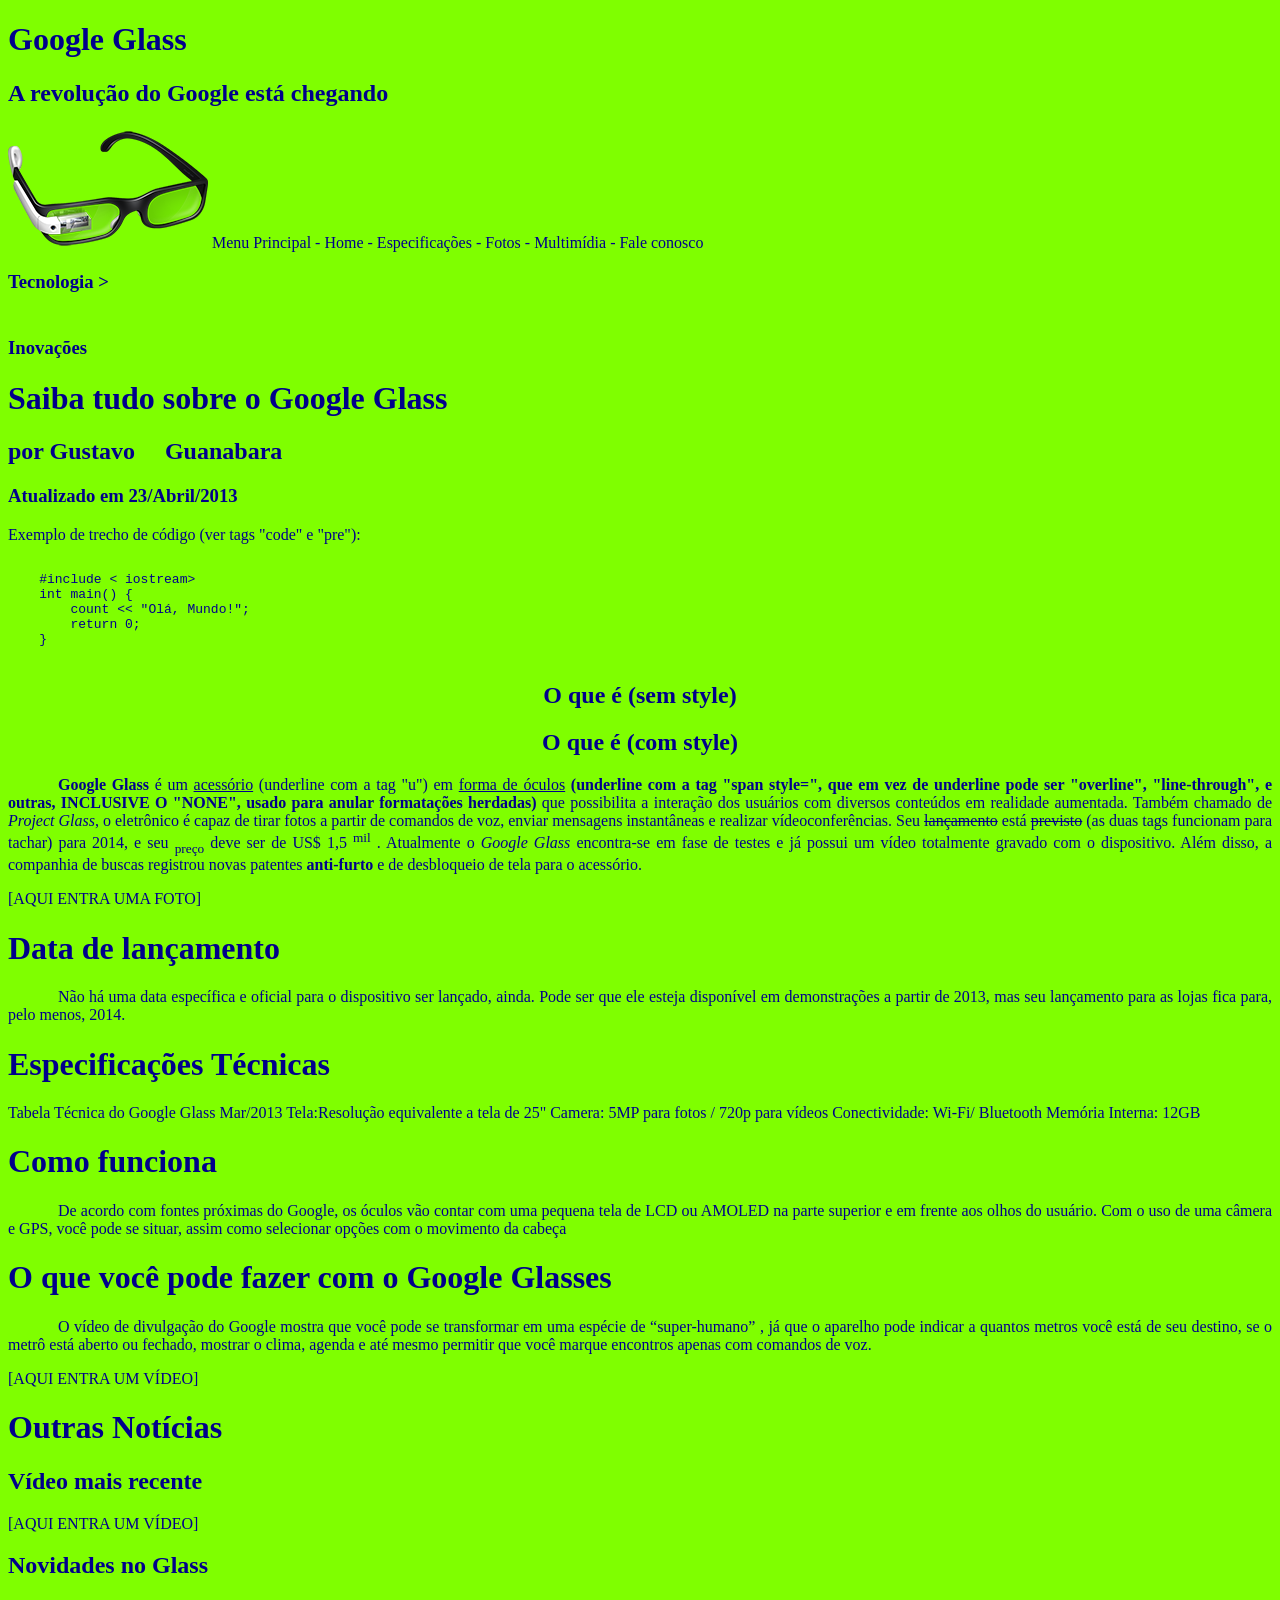
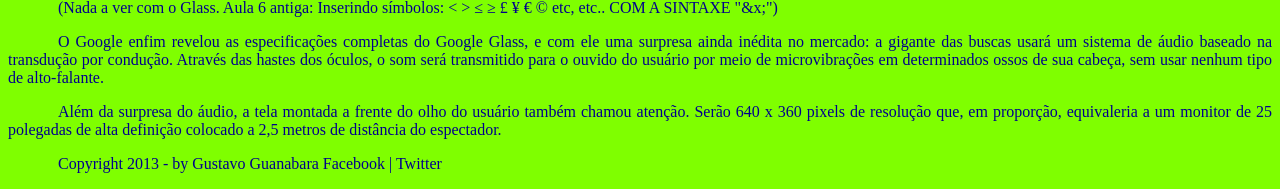
==== index.html @ 17a92e81 "Aula 8 - início - Observação Observação a respeito do uso do VS Code, único editor de código que con" ====
<!DOCTYPE html>
<html lang="pt-br">
<head>
    <meta charset="UTF-8">
    <meta name="viewport" content="width=device-width, initial-scale=1.0">
    <title>Tudo sobre Google Glass</title>

<!--    Tudo que estiver entre style e /style será a configuração CSS para essa página.-->


<!--
        AULA 8 início: CORES
        Os detalhes do que foi desativado no Html5 são interessantes, mas vou tentar resumir o importante:
        Tudo o que diz respeito a formatação e estilo e estiver fora de "style" e da área "head" é defasado. "O navegador obedece, por enquanto, mas um dia vai parar de reconhecer. Cuidado!"
        Então, vamos abrir um parâmetro "body" dentro de "style" da área "head". (P.S.: quem já provou o licor Chartreuse sabe como essa cor é cheirosa kkk). O parâmetro "color" altera a cor das letras.
        Nem todos os milhões de cores possíveis aqui têm nome, portanto dá pra escolher dire4to da paleta ou atribuir valores "RGB" ou atribuir valores hexadecimais ou valores "HSB". 
        Obs: Estou usando o editor Visual Studio Code (indicado pelopróprio Guanabara num dos cursos mais recentes (de JS) (estou em 2020, lembrando que o curso "antigo" de Html é de 2013), que tem ótimos recursos para escolha e definição de cores na ponta do mouse, sem precisar da ajuda de Gimp ou Photoshop para saber os valores RGB, Hexa, HSB, etc (se houver um etc).
    -->

<style>

body {
    background-color: rgb(127, 255, 0);
    color: darkblue;
}

p {

    text-align: justify;
    text-indent: 50px;
}


</style>

</head>


<body>
    <div id="interface">

    <header id="cabecalho">   
    <hgroup>
    <h1>Google Glass</h1>
    <h2>A revolução do Google está chegando</h2>
    </hgroup>
    
    <img src="_imagens/glass-oculos-preto-peq.png" alt="">
    
    Menu Principal
    - Home
    - Especificações
    - Fotos
    - Multimídia
    - Fale conosco
</header>

<hgroup>
    <h3>Tecnologia > <br><br><br> Inovações</h3> 
    
    <!--
        AULA 6 ANTIGA - "<br>" é quebra de linha
    -->  
    <h1>Saiba tudo sobre o Google Glass</h1>
    <h2>por Gustavo &nbsp;&nbsp;&nbsp; Guanabara</h2>
       <!--
           AULA 6 ANTIGA - "&nbsp;" é espaço sem quebra de linha 
       -->
           
        
    <h3>Atualizado em 23/Abril/2013</h3>
</hgroup>
    
    <!--
        AULA 7 ANTIGA:
        
        "<b> </b>" é bold e "<i> </i>" é itálilco, mas a maioria das formateções em html 5 é feita com o CSS.
        A tag <em> </em> também inclina, mas semanticamente diz ao navegador que você quer ênfase nessa palavra.
        
        <u> = underline era do html4. E agora substituída pelo
        CSS <span> style=...
        como abaixo, mas tem forma de não ter que escrever tudo isso a cada underline. Vai explicar mais sobre CSS.

        O style="font-weight" vai dar a quantidade de negrito. Pode ser "font-weight:normal", "font-weight:bold", "font-weight:bolder" ou um valor entre 100 e 900 depois dos dois pontos.


        A tag strike foi <s> depreciada (não mais usada no Html5) . Agora, usa-se a tag <del>.
        Tudo exemplificado no parágrafo abaixo.

        Tags também exemplificadas abaixo:
        sup

        ALINHAMENTO: antes, colocava-se p/ ex: <h2 align="center". Funciona, mas está depreciada no html5. Pode ser "left" ou "right", também.

        Também justificar ou left ou right no  PARÁGRAFO.
        Também indentação do paráfrafo.

        <p style="text-align: justify; text-indent: 50px;">

        Não precisa repetir isso em cada parágrafo.
        
        FAZER FORMATAÇÃO GLOBAL: Colocar a formatação na área HEAD.

        Como mostrar trecho de código: usar tag code e /code. Ver exemplo antes do h2 abaixo:


    -->

    
Exemplo de trecho de código (ver tags "code" e "pre"):
<pre>
    <code>
    #include &lt; iostream&gt;
    int main() {
        count << "Olá, Mundo!";
        return 0;
    }
</code>
</pre>
    <h2 align="center">O que é (sem style)</h2>
    <h2 style="text-align:center">O que é (com style)</h2>

    <p> 
        
        <b>Google Glass</b>  é um <u>acessório</u> (underline com a tag "u") em <span style="text-decoration: underline;">forma de óculos</span> 
        <strong>(underline com a tag "span style=", que em vez de underline pode ser "overline", "line-through", e outras, INCLUSIVE O "NONE", usado para anular formatações herdadas)</strong>  
        
        que possibi&shy;li&shy;ta a interação dos usuários com diversos conteúdos em realidade aumen&shy;tada. 

        Também chamado de <i>Project Glass</i>, 

        o eletrônico é capaz de tirar fotos a partir de comandos de voz, enviar mensagens 

        ins&shy;tan&shy;tâneas e realizar 

        vídeo<wbr/>con<wbr/>ferên<wbr/>cias. 

        Seu <s>lançamento</s>  está <del>previsto</del> (as duas tags funcionam para tachar) 
        
        para 2014, e seu <sub>preço</sub>  deve ser de US$ 1,5 <sup>mil</sup> . 
        
        A&shy;tual&shy;mente o 
        
        <em>Google Glass</em>  encontra-se em fase de testes e já possui um vídeo totalmente gravado com o 
        
        dis&shy;posi&shy;tivo. Além disso, a companhia de buscas registrou novas patentes 
        
        <strong>anti-furto</strong>  e de desbloqueio de tela para o acessório.
    
    </p> 

    <!--
        AULA 6 ANTIGA - "<wbr/>" não mostra o hífen, só quebra a linha. É bom para URLs e e-mails.
        Para mostrar o hífen tem que ser "&shy;"
        No caso de ant-furto, já quebra sozinho.
    -->
    
    [AQUI ENTRA UMA FOTO]
    
    <h1>Data de lançamento</h1>
   <p>Não há uma data específica e oficial para o dispositivo ser lançado, ainda. Pode ser que ele esteja disponível em demonstrações a partir de 2013, mas seu lançamento para as lojas fica para, pelo menos, 2014.</p> 
    
    <h1>Especificações Técnicas</h1>
    <!--Aqui não tem indentação/justificação porque não é parágrafo, será uma tabela.-->
    Tabela Técnica do Google Glass Mar/2013
    
    Tela:Resolução equivalente a tela de 25"
    Camera: 5MP para fotos / 720p para vídeos
    Conectividade: Wi-Fi/ Bluetooth
    Memória Interna: 12GB
    
    <h1>Como funciona</h1>
    <p>De acordo com fontes próximas do Google, os óculos vão contar com uma pequena tela de LCD ou AMOLED na parte superior e em frente aos olhos do usuário. Com o uso de uma câmera e GPS, você pode se situar, assim como selecionar opções com o movimento da cabeça</p> 
    
    <h1>O que você pode fazer com o Google Glasses</h1>
    <!--
        AULA 6 ANTIGA - "<wbr/>" quebra a palavra, se precisar. percebi que no html5 de 2020 não precisa mais da tab wbr pra quebrar palavra composta e certamente deve haver outras novidades desde 2013 - claro que farei o novo curso de html5 quando puder $ &nbsp;&nbsp&nbsp Repeti essa observação no texto do site (como chama o texto que vai aparecer no site, em comparação com o texto das observações do código? = O MDN chama de "conteúdo real" ou apenas "texto", em https://developer.mozilla.org/pt-BR/docs/Aprender/Getting_started_with_the_web/HTML_basico) -->
    
    <p>O vídeo de divulgação do Google mostra que você pode se transformar em uma espécie de “super-humano” , já que o aparelho pode indicar a quantos metros você está de seu destino, se o metrô está aberto ou fechado, mostrar o clima, agenda e até mesmo permitir que você marque encontros apenas com comandos de voz.</p>
    
<!--
  AULA 6 ANTIGA - (percebi que no html5 de 2020 não precisa mais da tab wbr pra quebrar palavra composta e certamente deve haver outras novidades desde 2013 - claro que farei o novo curso de html5 quando puder $)</strong>. Testando agora com nome longo de site, tipo www.<wbr/>industrializacao.<wbr/>com.<wbr/>br, pra ver se quebra a linha. NÃO. NEM AGORA QUEBRA AUTOMATICAMENTE, então vale colocar wbr após cada ponto. E deu certo. Mas convenhamos que é MUITA MÃO DE OBRA ter que fazer isso manualmente. Não me conformei e fui ao MDN para verificar. ENCONTREI:

  No link abaixo o MDN diz que o CSS é responsável pela hifenização "em massa":
        
        https://developer.mozilla.org/pt-BR/docs/Web/CSS/hifens#:~:text=Regras%20de%20hifeniza%C3%A7%C3%A3o%20s%C3%A3o%20espec%C3%ADficas,usado%20o%20atributo%20xml%3Alang.
     
-->
    
    
    
    [AQUI ENTRA UM VÍDEO]
    
    <h1>Outras Notícias</h1>
    <h2>Vídeo mais recente</h2>
    
    [AQUI ENTRA UM VÍDEO]
    
    <h2>Novidades no Glass</h2>

<!--
    AULA 6 ANTIGA - Agora veremos como inserir um símbolo (matemático, p/ex.) usando a mesma sintaxe do "&" com ponto e vírgula no final (como "&nbsp;" E "&shy;")
-->

<p>
    (Nada a ver com o Glass. Aula 6 antiga: Inserindo símbolos: &lt; &gt; &le; &ge; &pound; &yen; &euro; &copy; etc, etc.. COM A SINTAXE "&x;")
</p>

    <p> O Google enfim revelou as especificações completas do Google Glass, e com ele uma surpresa ainda inédita no mercado: a gigante das buscas usará um sistema de áudio baseado na transdução por condução. Através das hastes dos óculos, o som será transmitido para o ouvido do usuário por meio de microvibrações em determinados ossos de sua cabeça, sem usar nenhum tipo de alto-falante.</p>
    
    <p>Além da surpresa do áudio, a tela montada a frente do olho do usuário também chamou atenção. Serão 640 x 360 pixels de resolução que, em proporção, equivaleria a um monitor de 25 polegadas de alta definição colocado a 2,5 metros de distância do espectador.</p> 
    
    <p>Copyright 2013 - by Gustavo Guanabara
    Facebook | Twitter</p> 
</div>
</body>
</html>
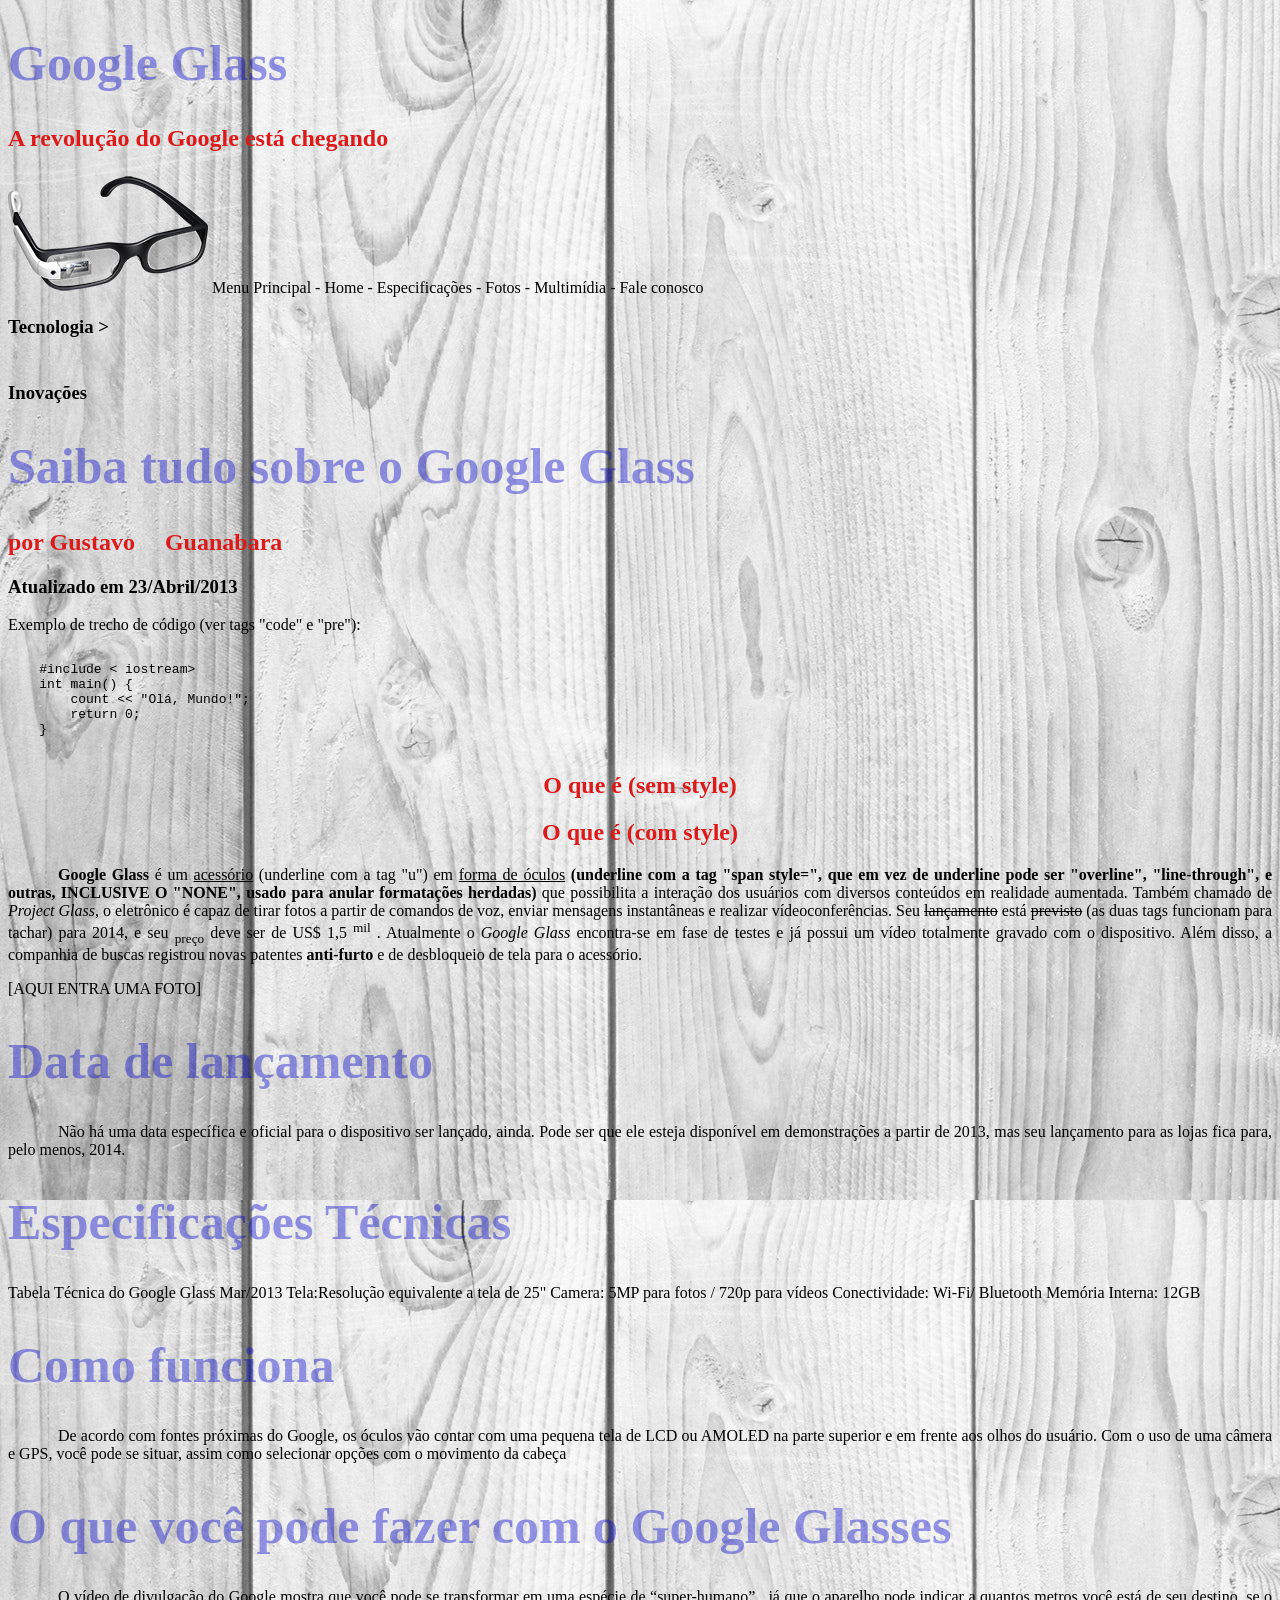
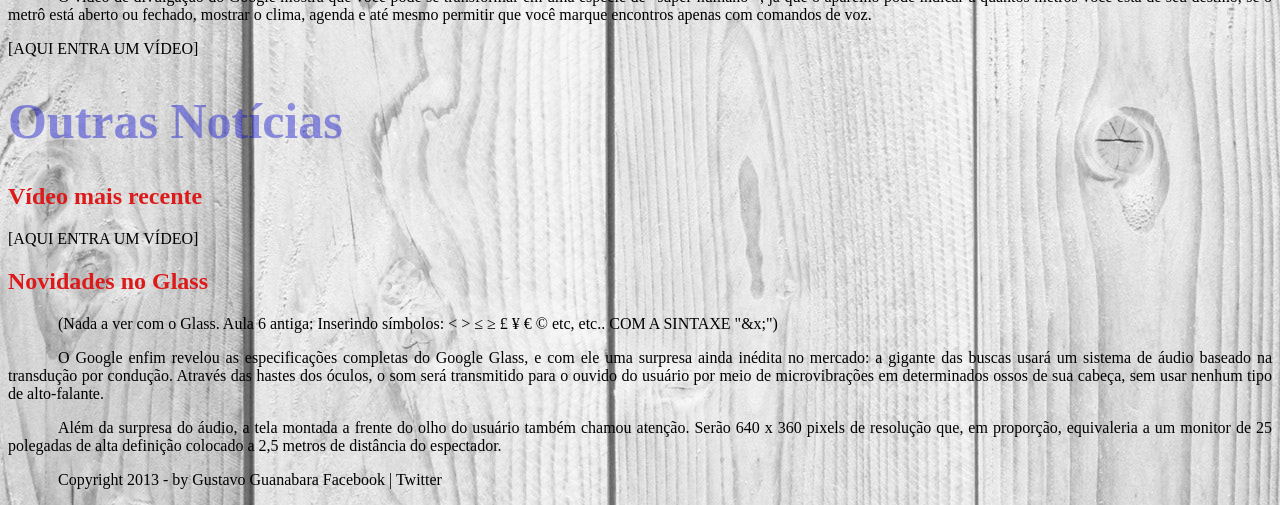
==== commit 4cfb8b80: "AULA 8 FINAL 1/2 Aplicado fundo para dar para ver a transparência do h1. Colocado canal alfa no h1 (" ====
--- a/index.html
+++ b/index.html
@@ -13,15 +13,32 @@
         Os detalhes do que foi desativado no Html5 são interessantes, mas vou tentar resumir o importante:
         Tudo o que diz respeito a formatação e estilo e estiver fora de "style" e da área "head" é defasado. "O navegador obedece, por enquanto, mas um dia vai parar de reconhecer. Cuidado!"
         Então, vamos abrir um parâmetro "body" dentro de "style" da área "head". (P.S.: quem já provou o licor Chartreuse sabe como essa cor é cheirosa kkk). O parâmetro "color" altera a cor das letras.
-        Nem todos os milhões de cores possíveis aqui têm nome, portanto dá pra escolher dire4to da paleta ou atribuir valores "RGB" ou atribuir valores hexadecimais ou valores "HSB". 
-        Obs: Estou usando o editor Visual Studio Code (indicado pelopróprio Guanabara num dos cursos mais recentes (de JS) (estou em 2020, lembrando que o curso "antigo" de Html é de 2013), que tem ótimos recursos para escolha e definição de cores na ponta do mouse, sem precisar da ajuda de Gimp ou Photoshop para saber os valores RGB, Hexa, HSB, etc (se houver um etc).
+        Nem todos os mais de 16 milhões de cores possíveis aqui têm nome (como a tal de chartreuse), portanto dá pra escolher direto da paleta ou atribuir valores "RGB" ou atribuir valores hexadecimais ou valores "HSB". 
+        Obs: Estou usando o editor Visual Studio Code (indicado pelo próprio Guanabara num dos cursos mais recentes (de JS) (estou em 2020, lembrando que o curso "antigo" de Html é de 2013), que tem ótimos recursos para escolha e definição de cores na ponta do mouse, sem precisar da ajuda de Gimp ou Photoshop para saber os valores RGB, Hexa, HSB, etc (se houver um etc).
+
+        AULA 8 FINAL:
+        
+        Imagem de Fundo
+        Procurar uma imagem JPG "background" no Google.
+        Salvar no mesmo lugar em que está o arquivo INDEX.
+        Na área de BODY, do STYLE, colocar "background-image:" 
+        Logo após, usar a função url do CSS, como abaixo.
+
+        CANAL ALFA = rgba = transparência
+        O valor alfa pode variar entre zero e um.
+        Zero é tranparência total e um, opacidade total.
+        Vou fazer no h1 pro efeito ficar mais visível.
+
+
+
     -->
 
 <style>
 
 body {
+    background-image: url("fundo.jpg");
     background-color: rgb(127, 255, 0);
-    color: darkblue;
+    color: rgb(0, 0, 0);
 }
 
 p {
@@ -30,7 +47,14 @@
     text-indent: 50px;
 }
 
-
+h1 {
+    color: rgba(3, 3, 207, 0.4);
+    font-size: 50px;
+    }
+
+h2 {
+    color: rgb(221, 25, 25);
+}
 </style>
 
 </head>
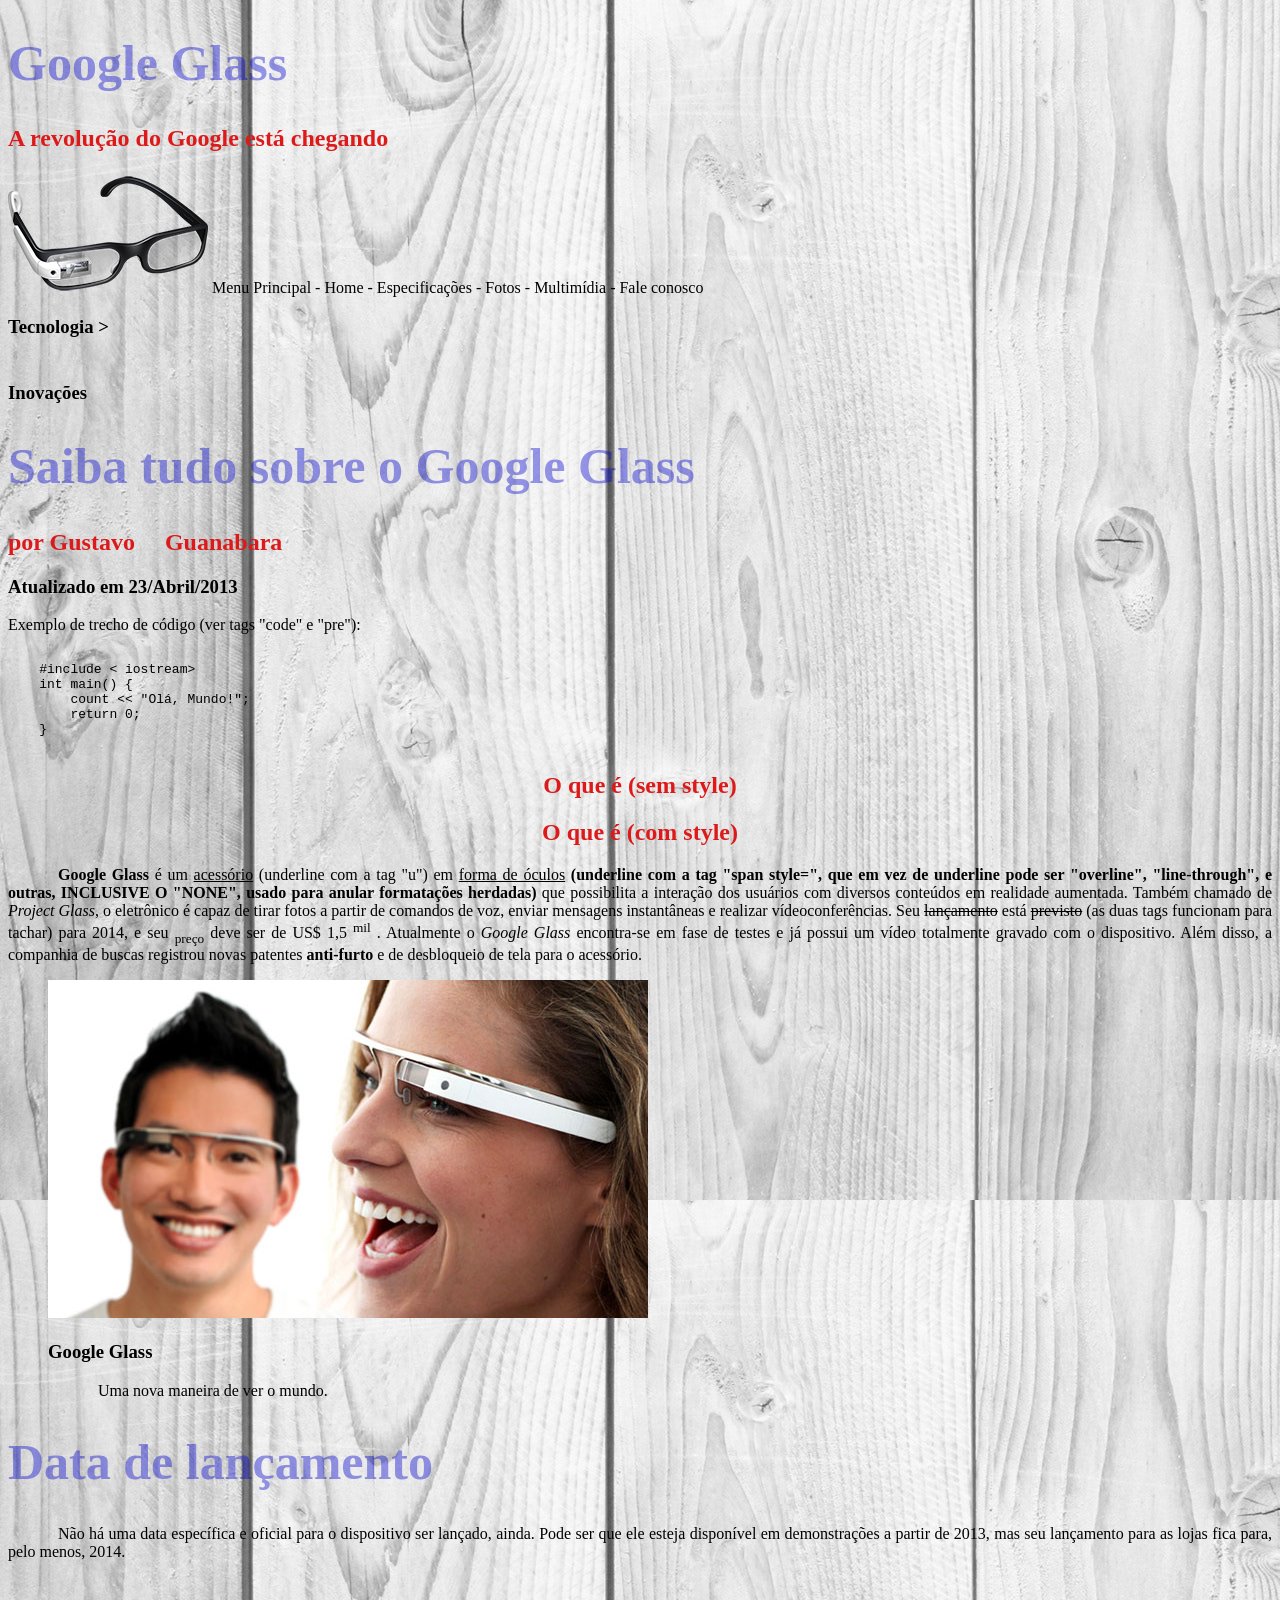
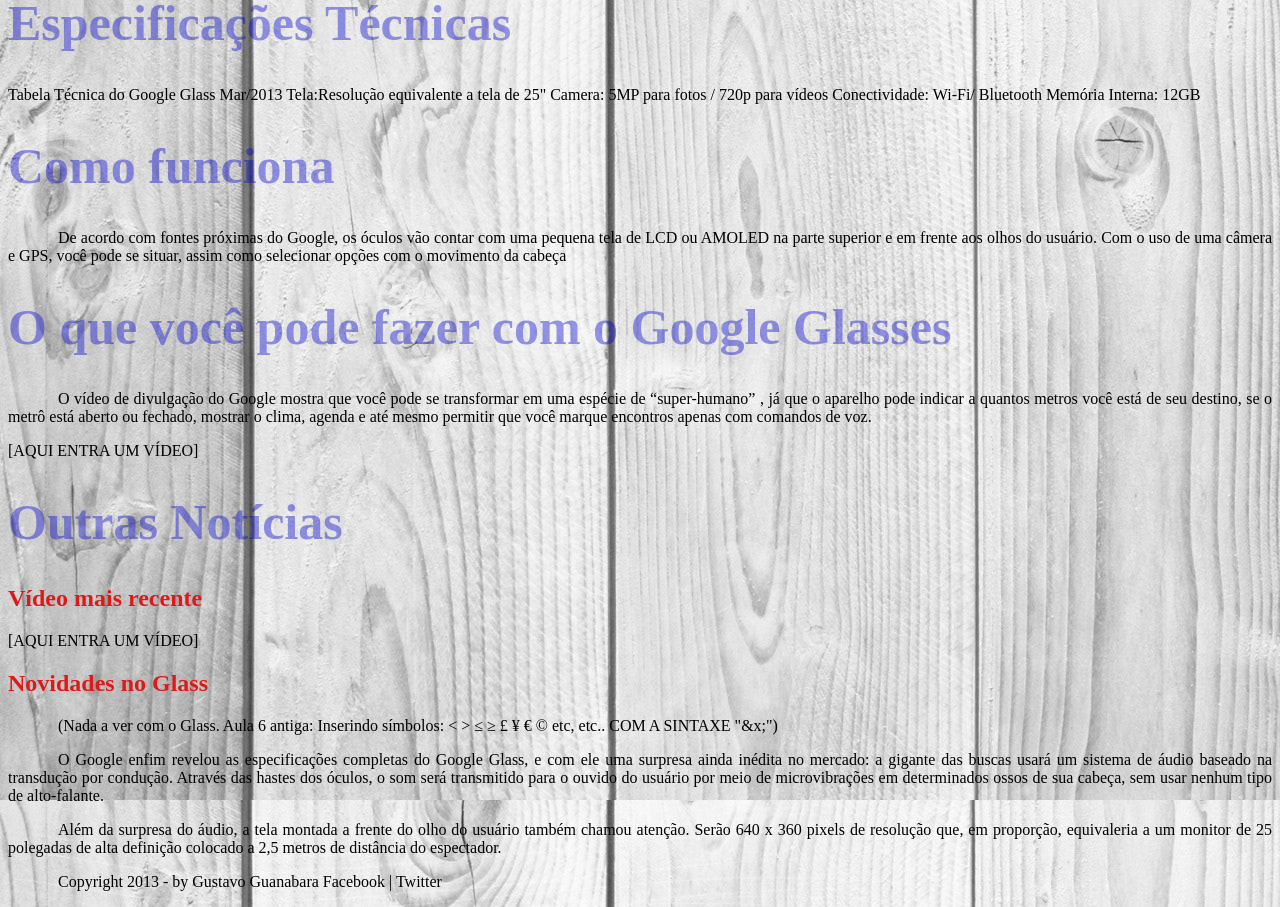
==== commit 9fb1961c: "AULA 9 ANTIGA - Inserção de imagem e inserção de legenda." ====
--- a/index.html
+++ b/index.html
@@ -7,12 +7,15 @@
 
 <!--    Tudo que estiver entre style e /style será a configuração CSS para essa página.-->
 
-
 <!--
         AULA 8 início: CORES
         Os detalhes do que foi desativado no Html5 são interessantes, mas vou tentar resumir o importante:
         Tudo o que diz respeito a formatação e estilo e estiver fora de "style" e da área "head" é defasado. "O navegador obedece, por enquanto, mas um dia vai parar de reconhecer. Cuidado!"
-        Então, vamos abrir um parâmetro "body" dentro de "style" da área "head". (P.S.: quem já provou o licor Chartreuse sabe como essa cor é cheirosa kkk). O parâmetro "color" altera a cor das letras.
+        Então, vamos abrir um parâmetro "body" dentro de "style" da área "head".
+        
+        (P.S.: no início da aula selecionei a cor "chartreuse", mas depois do exercicio com FUNDO e CANAL ALFA abaixo, deixei a cor de fundo em "transparente" em vez de deletar a linha - só para deixar registrado o que foi dado na aula).
+        
+        O parâmetro "color" altera a cor das letras.
         Nem todos os mais de 16 milhões de cores possíveis aqui têm nome (como a tal de chartreuse), portanto dá pra escolher direto da paleta ou atribuir valores "RGB" ou atribuir valores hexadecimais ou valores "HSB". 
         Obs: Estou usando o editor Visual Studio Code (indicado pelo próprio Guanabara num dos cursos mais recentes (de JS) (estou em 2020, lembrando que o curso "antigo" de Html é de 2013), que tem ótimos recursos para escolha e definição de cores na ponta do mouse, sem precisar da ajuda de Gimp ou Photoshop para saber os valores RGB, Hexa, HSB, etc (se houver um etc).
 
@@ -25,24 +28,21 @@
         Logo após, usar a função url do CSS, como abaixo.
 
         CANAL ALFA = rgba = transparência
+        (também existe canal alfa no modo de cores "hsl", ou seja, "hsla")
         O valor alfa pode variar entre zero e um.
         Zero é tranparência total e um, opacidade total.
         Vou fazer no h1 pro efeito ficar mais visível.
-
-
-
     -->
 
 <style>
 
 body {
     background-image: url("fundo.jpg");
-    background-color: rgb(127, 255, 0);
+    background-color: transparent;
     color: rgb(0, 0, 0);
 }
 
 p {
-
     text-align: justify;
     text-indent: 50px;
 }
@@ -55,6 +55,7 @@
 h2 {
     color: rgb(221, 25, 25);
 }
+
 </style>
 
 </head>
@@ -179,8 +180,26 @@
         No caso de ant-furto, já quebra sozinho.
     -->
     
-    [AQUI ENTRA UMA FOTO]
-    
+    <!--
+AULA 9 ANTIGA - Inserção de imagem e inserção de legenda. Na aula 10 a legenda, qua ficou feia, será formatada com CSS.
+
+ATENÇÃO PARA AS BARRAS: Ao contrário do windows, as barras dos servidores _ que são Unix ou Linux - são para a direira ( / ).
+
+Obs: Não colocar "C: etc", porque isso é o local no SEU computador. Veja abaixo. O editor de código já está considerando a pasta e sub-pastas em que estamos trabalhando e que contêm todos os arquivos que farão parte do site.
+
+    -->
+    <figure>
+
+        <img src="_imagens/glass-quadro-homem-mulher.jpg"/>
+
+    <figcaption>
+        <h3>Google Glass</h3>
+        <p>Uma nova maneira de ver o mundo.</p>
+    </figcaption>
+
+    </figure>
+    
+
     <h1>Data de lançamento</h1>
    <p>Não há uma data específica e oficial para o dispositivo ser lançado, ainda. Pode ser que ele esteja disponível em demonstrações a partir de 2013, mas seu lançamento para as lojas fica para, pelo menos, 2014.</p> 
     
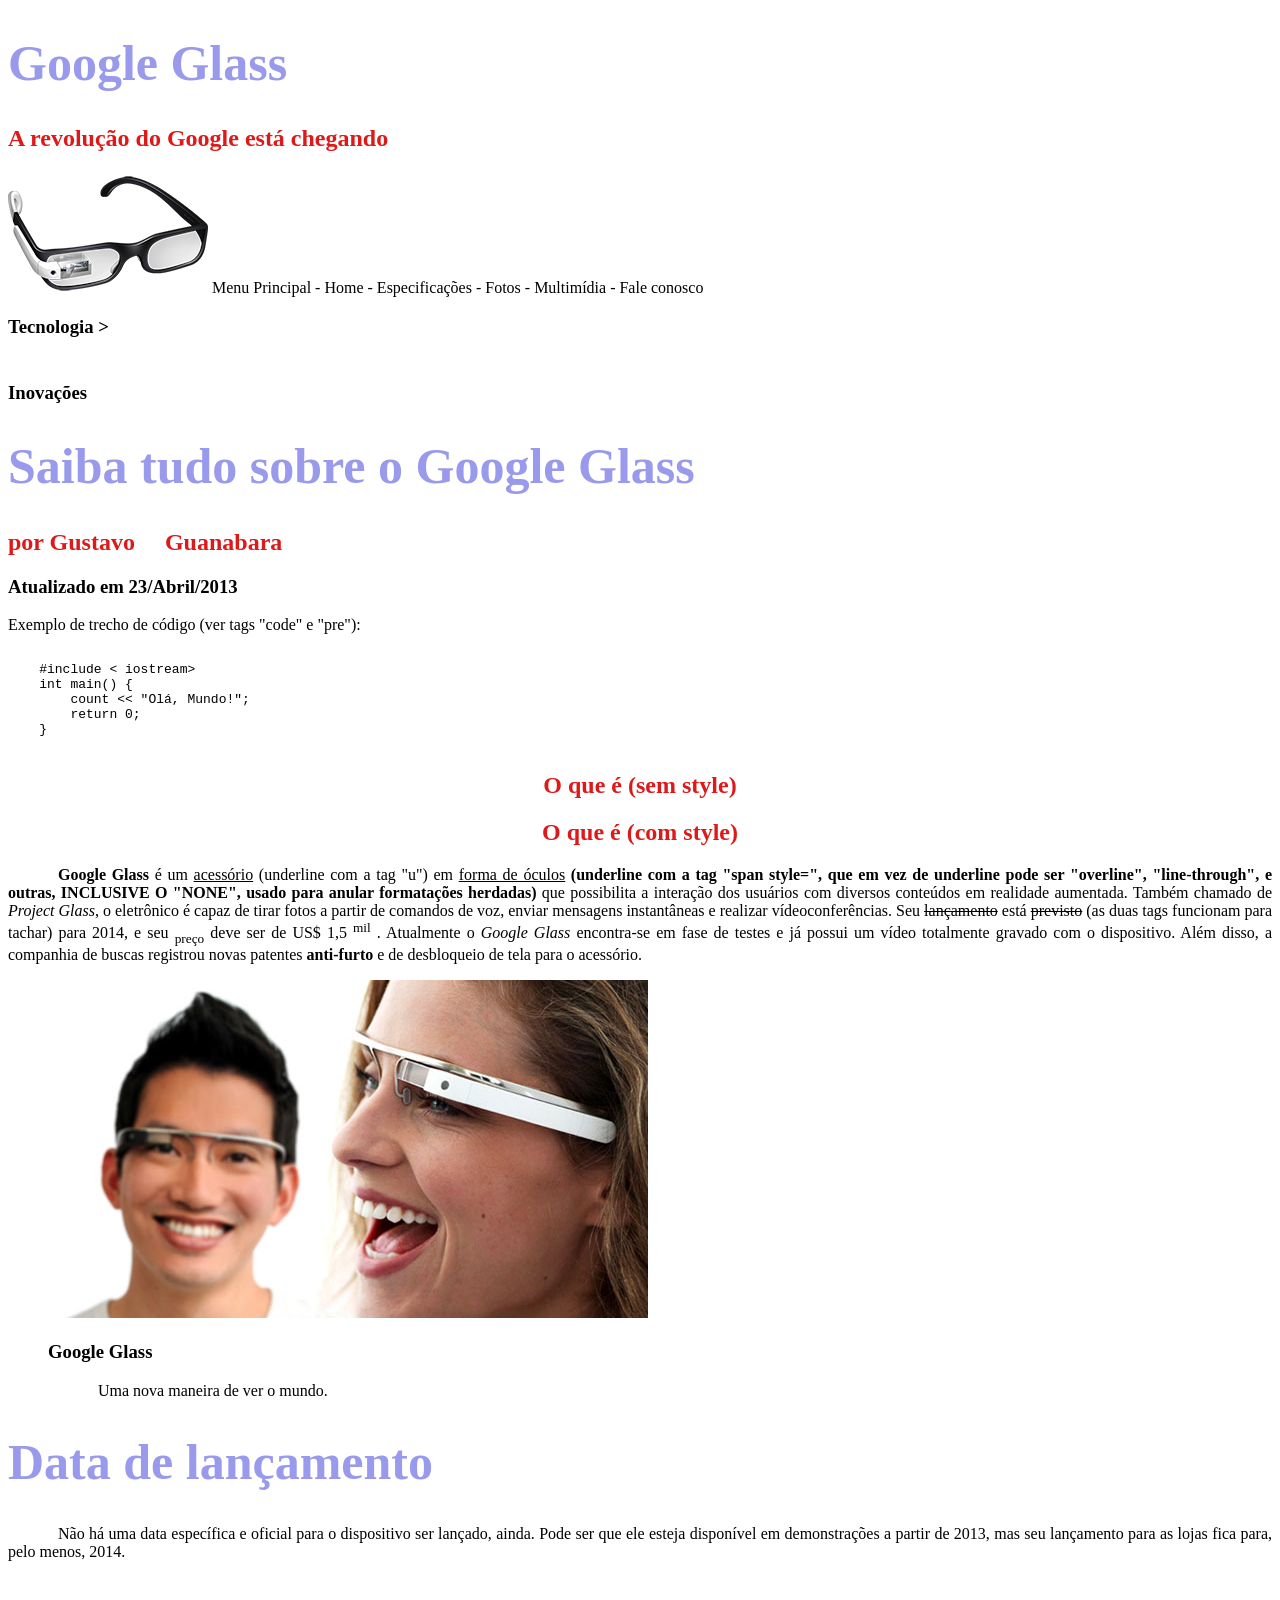
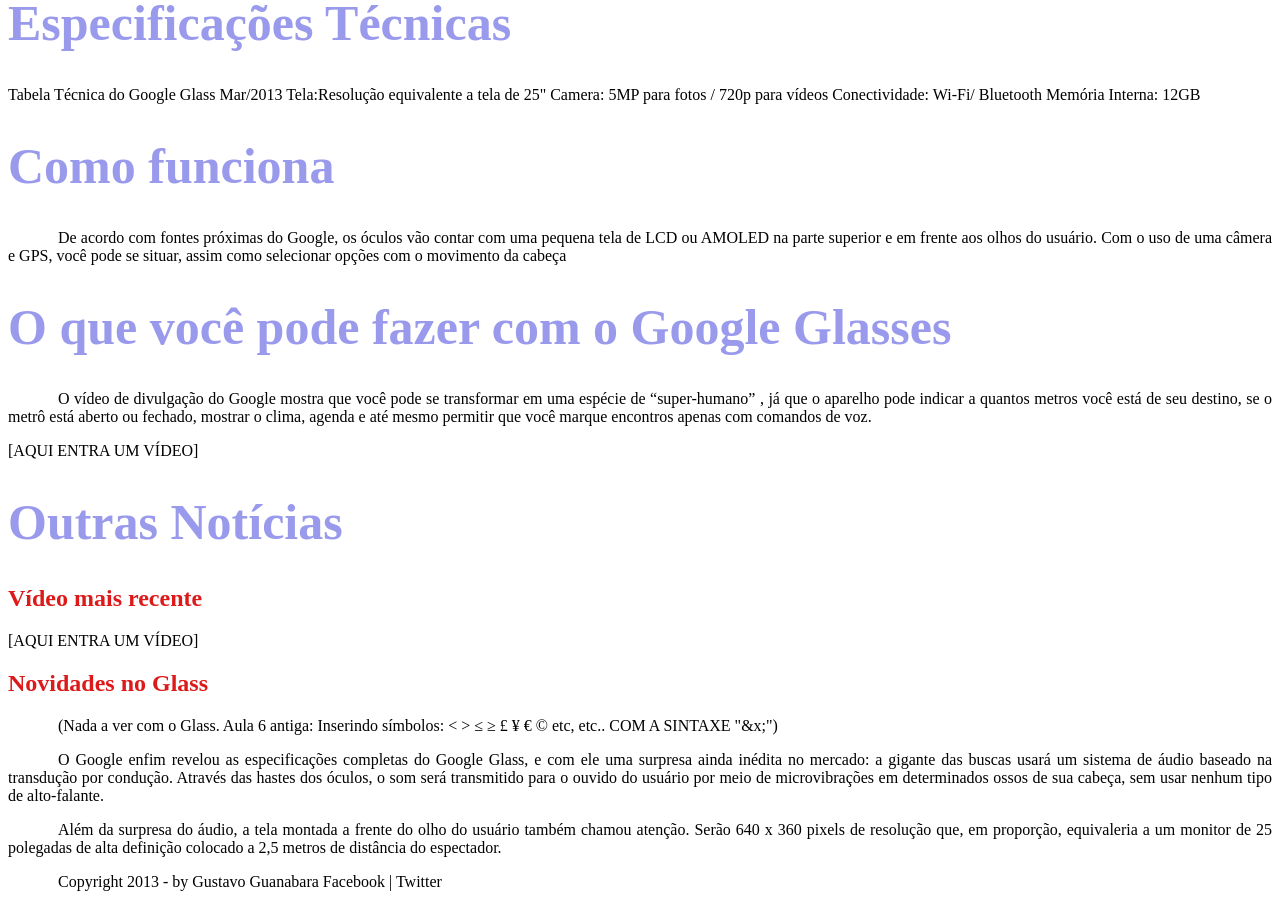
==== commit 72c835ef: "Criação do conteúdo do arquivo "estilo.css" Criação do conteúdo do arquivo "estilo.css" na pasta _cs" ====
--- a/index.html
+++ b/index.html
@@ -34,29 +34,7 @@
         Vou fazer no h1 pro efeito ficar mais visível.
     -->
 
-<style>
-
-body {
-    background-image: url("fundo.jpg");
-    background-color: transparent;
-    color: rgb(0, 0, 0);
-}
-
-p {
-    text-align: justify;
-    text-indent: 50px;
-}
-
-h1 {
-    color: rgba(3, 3, 207, 0.4);
-    font-size: 50px;
-    }
-
-h2 {
-    color: rgb(221, 25, 25);
-}
-
-</style>
+<link rel="stylesheet" href="_css/estilo.css">
 
 </head>
 
@@ -187,6 +165,14 @@
 
 Obs: Não colocar "C: etc", porque isso é o local no SEU computador. Veja abaixo. O editor de código já está considerando a pasta e sub-pastas em que estamos trabalhando e que contêm todos os arquivos que farão parte do site.
 
+
+AULA 10 - INÍCIO DA ADMINISTRAÇÃO DE ESTILOS COM CSS.
+
+1) Colocar arquivo de estilo num arquivo separado. Para isso, recortamos os estilos que estavam a partir da linha 39 e colamos no arquivo "estilo.css" da pasta "_css" do site.
+
+2) Deletar a parte de style do arquivo index (lilnhas 37 a 41) e, no seu lugar, criar uma TAG chamada "link", que vai gerar uma ligação (dãã) entre o arquivo HTML e o arquivo CSS.
+
+
     -->
     <figure>
 
--- a/_css/estilo.css
+++ b/_css/estilo.css
@@ -0,0 +1,20 @@
+@charset "UTF-8";
+body {
+    background-image: url("fundo.jpg");
+    background-color: transparent;
+    color: rgb(0, 0, 0);
+}
+
+p {
+    text-align: justify;
+    text-indent: 50px;
+}
+
+h1 {
+    color: rgba(3, 3, 207, 0.4);
+    font-size: 50px;
+    }
+
+h2 {
+    color: rgb(221, 25, 25);
+}
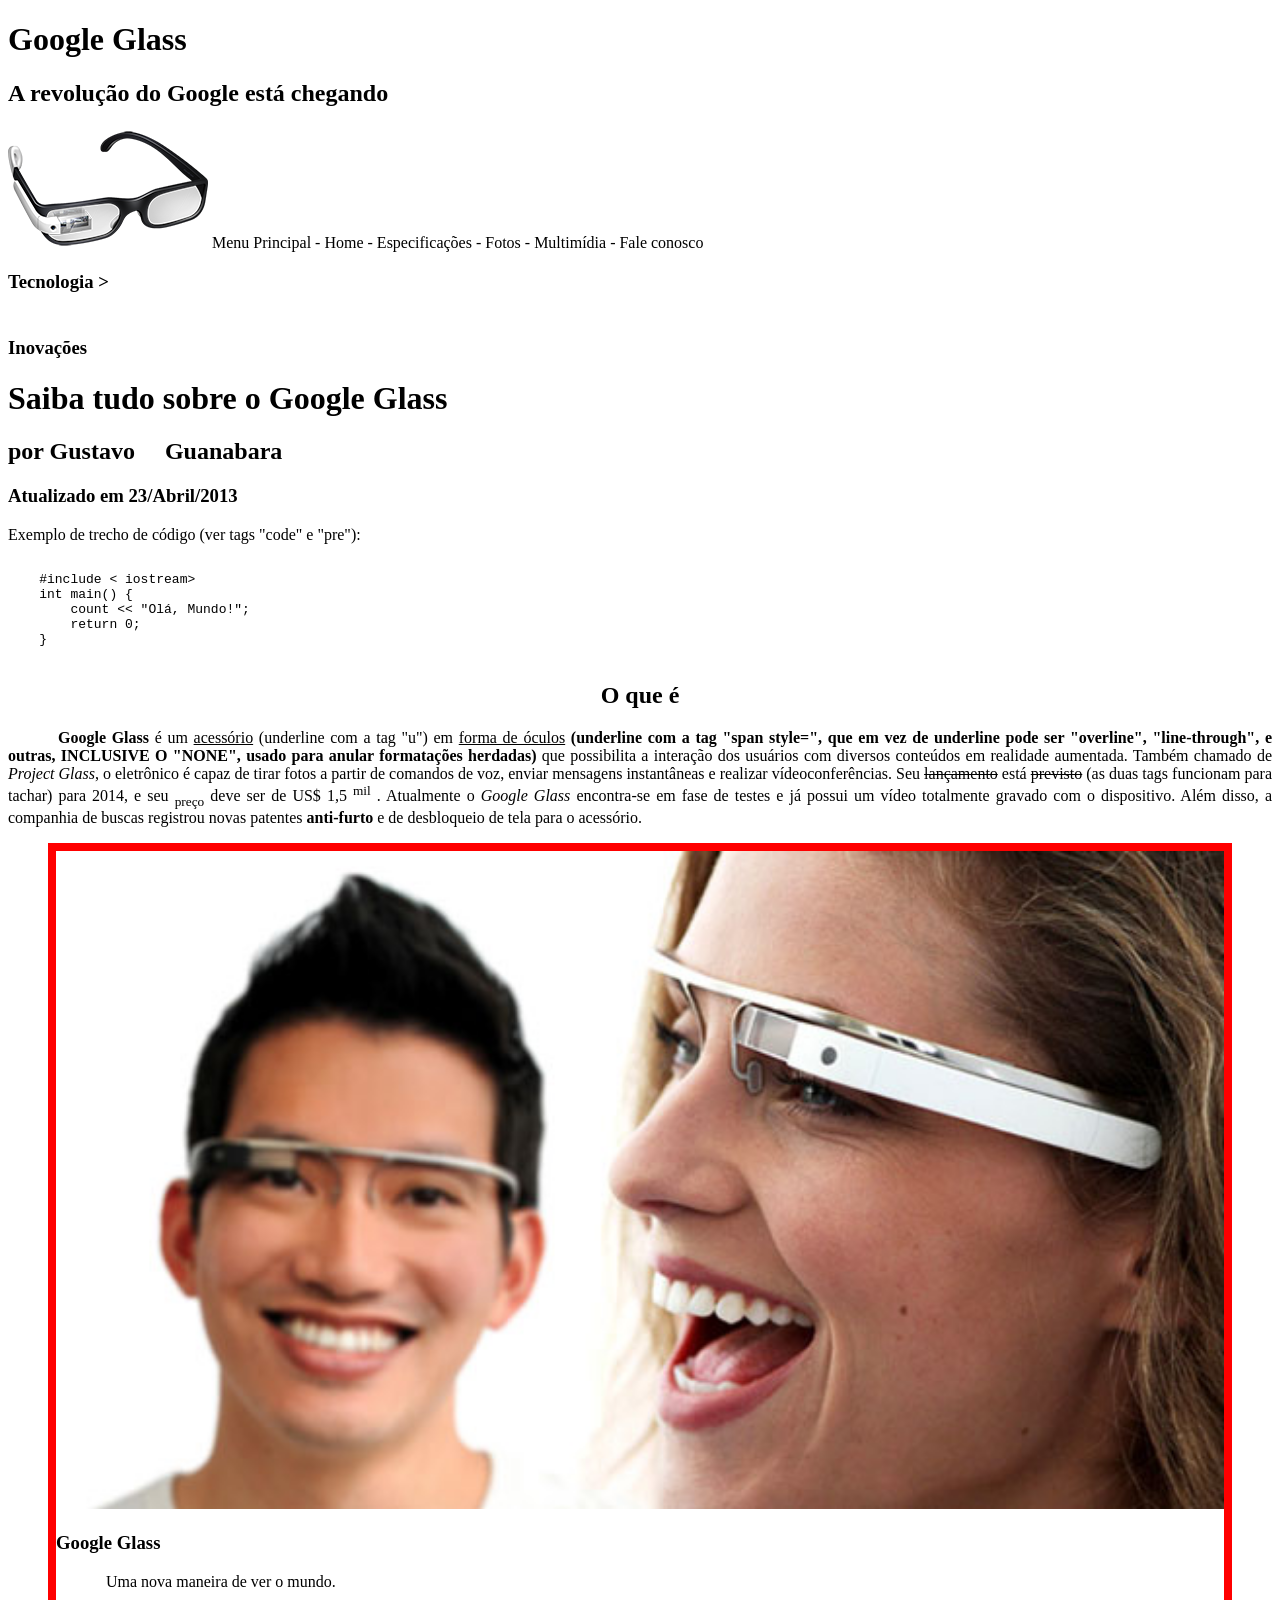
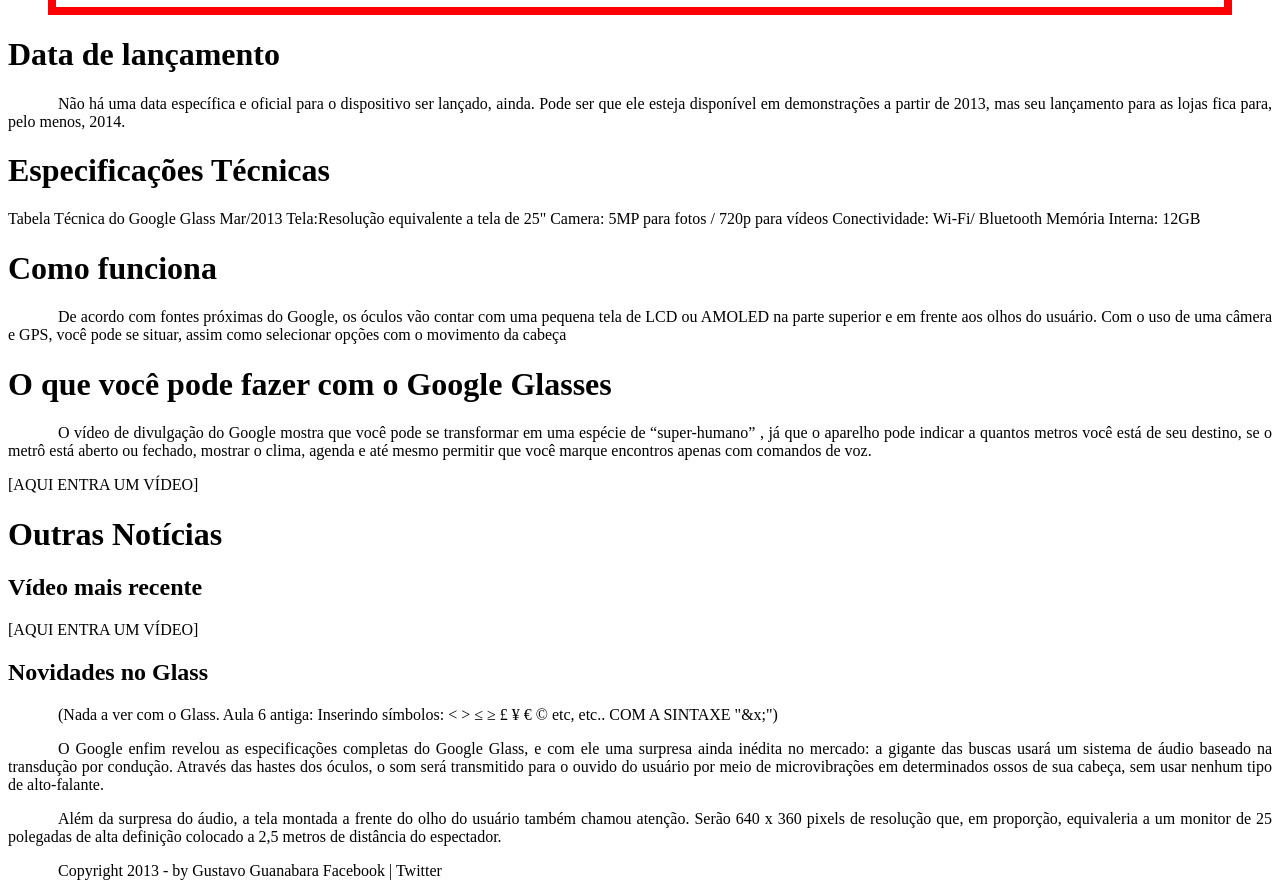
==== commit 1e49d628: "aula 10 correeção de erro figure class" ====
--- a/index.html
+++ b/index.html
@@ -34,7 +34,7 @@
         Vou fazer no h1 pro efeito ficar mais visível.
     -->
 
-<link rel="stylesheet" href="_css/estilo.css">
+<link rel="stylesheet" href="_css/estilo.css"/>
 
 </head>
 
@@ -77,7 +77,7 @@
     <!--
         AULA 7 ANTIGA:
         
-        "<b> </b>" é bold e "<i> </i>" é itálilco, mas a maioria das formateções em html 5 é feita com o CSS.
+        "<b> </b>" é bold e "<i> </i>" é itálilco, mas a maioria das formatações em html 5 é feita com o CSS.
         A tag <em> </em> também inclina, mas semanticamente diz ao navegador que você quer ênfase nessa palavra.
         
         <u> = underline era do html4. E agora substituída pelo
@@ -120,8 +120,8 @@
     }
 </code>
 </pre>
-    <h2 align="center">O que é (sem style)</h2>
-    <h2 style="text-align:center">O que é (com style)</h2>
+    
+    <h2 style="text-align:center">O que é</h2>
 
     <p> 
         
@@ -155,7 +155,7 @@
     <!--
         AULA 6 ANTIGA - "<wbr/>" não mostra o hífen, só quebra a linha. É bom para URLs e e-mails.
         Para mostrar o hífen tem que ser "&shy;"
-        No caso de ant-furto, já quebra sozinho.
+        No caso de anti-furto, já quebra sozinho.
     -->
     
     <!--
@@ -172,16 +172,18 @@
 
 2) Deletar a parte de style do arquivo index (lilnhas 37 a 41) e, no seu lugar, criar uma TAG chamada "link", que vai gerar uma ligação (dãã) entre o arquivo HTML e o arquivo CSS.
 
-
-    -->
-    <figure>
+3) Definir uma CLASSE para "figure" (class="foto-legenda")
+
+
+    -->
+    <figure class="foto-legenda">
 
         <img src="_imagens/glass-quadro-homem-mulher.jpg"/>
 
-    <figcaption>
+        <figcaption>
         <h3>Google Glass</h3>
         <p>Uma nova maneira de ver o mundo.</p>
-    </figcaption>
+        </figcaption>
 
     </figure>
     
--- a/_css/estilo.css
+++ b/_css/estilo.css
@@ -1,20 +1,27 @@
 @charset "UTF-8";
 body {
-    background-image: url("fundo.jpg");
-    background-color: transparent;
-    color: rgb(0, 0, 0);
-}
+        background-color: white;
+        color: rgba(0, 0, 0, 1);
+    }
 
 p {
     text-align: justify;
     text-indent: 50px;
 }
 
-h1 {
-    color: rgba(3, 3, 207, 0.4);
-    font-size: 50px;
-    }
 
-h2 {
-    color: rgb(221, 25, 25);
-}+/* É assim que se faz observação no CSS */
+
+
+/* Formatação de imagens com legendas. A primeira coisa a fazer é definir uma classe para a imagem (figure), que foi definido no arquivo INDEX. Sempre que se utilizar o PARÂMETRO class, coloca-se:     NOME DA TAG.(ponto)NOME DA CLASSE
+Esse é o padrão na linguagem CSS*/
+
+figure.foto-legenda {
+    border: 8px solid red;
+}
+
+figure.foto-legenda img {
+    width: 100%;
+    height: 100%;
+}
+
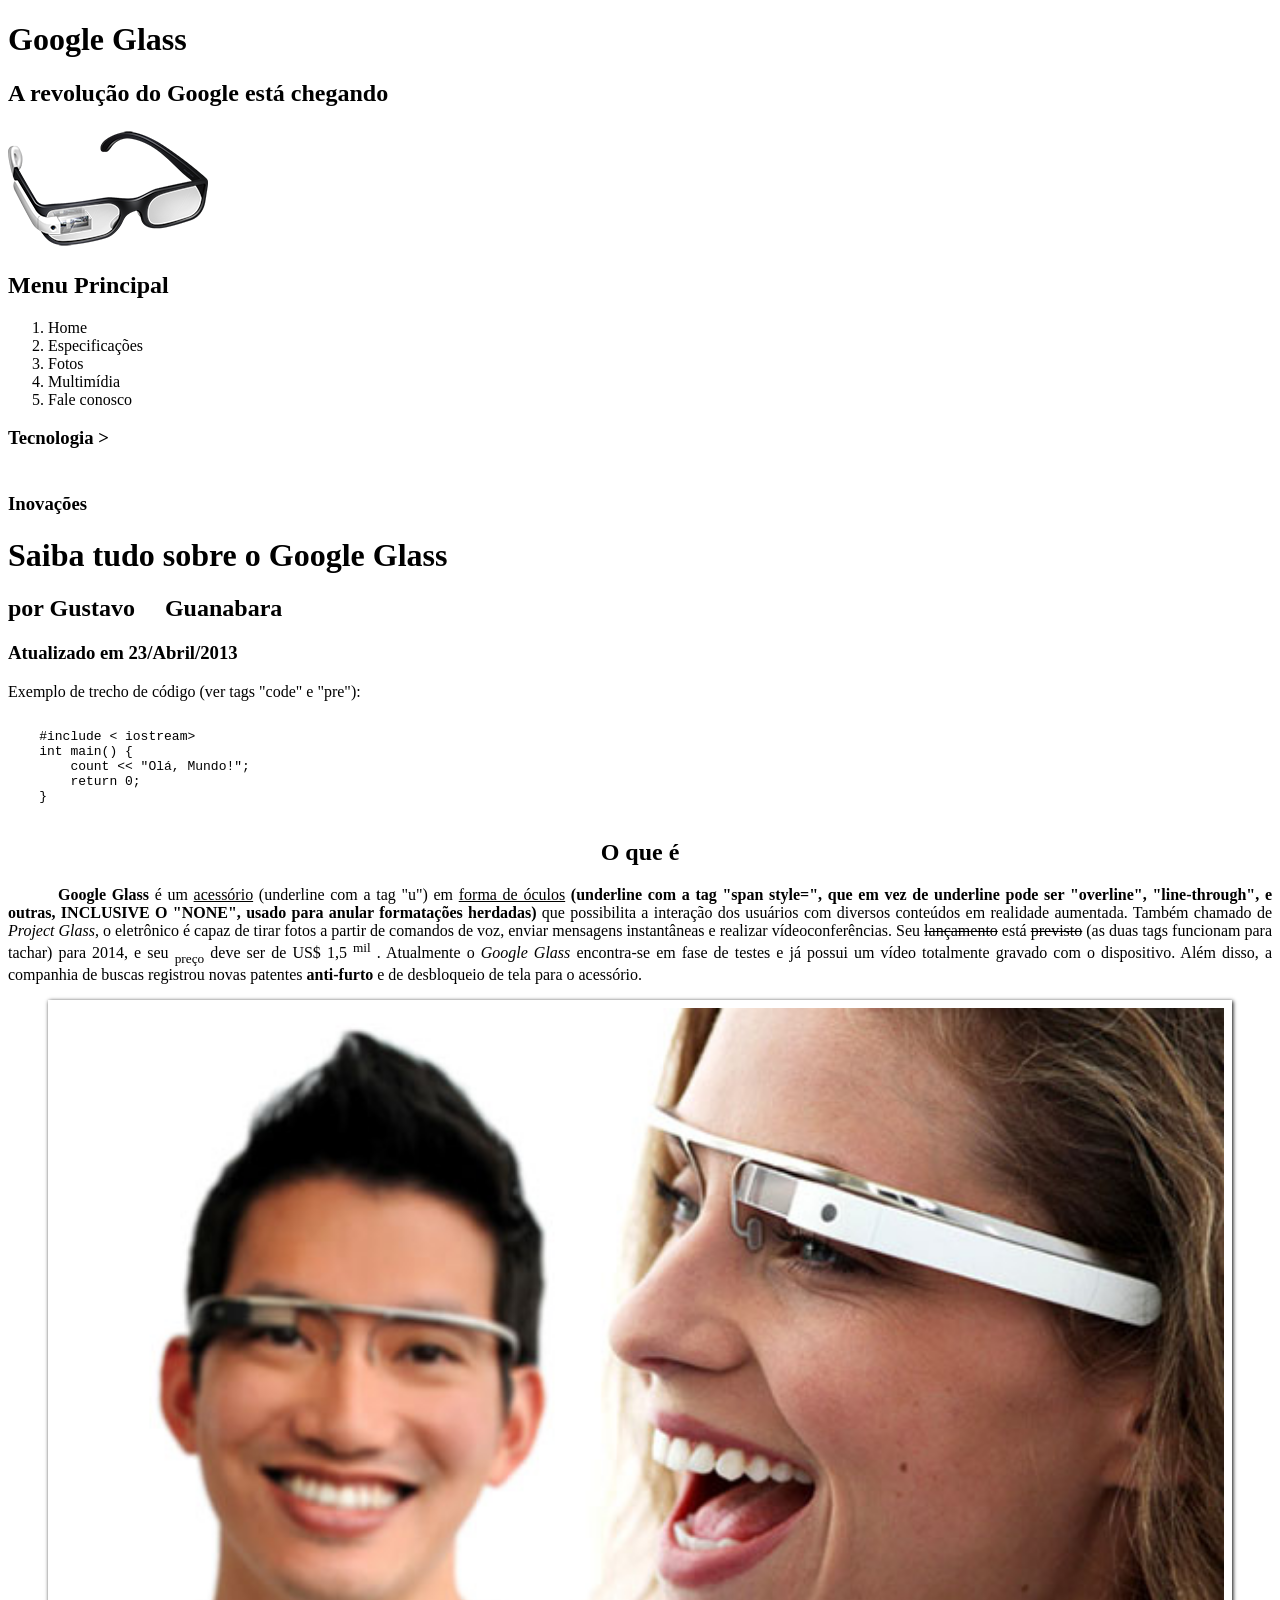
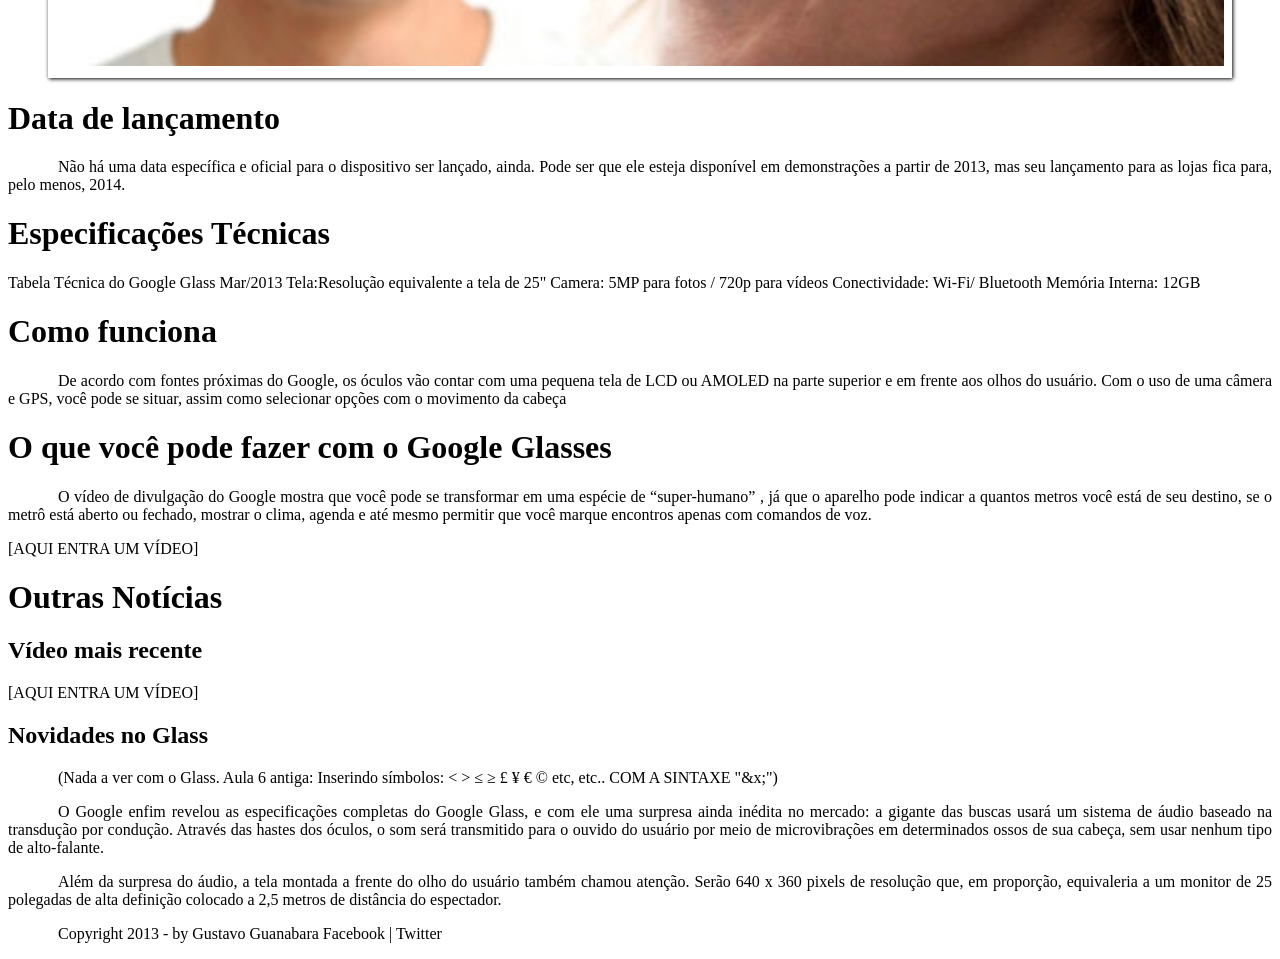
==== commit a0fb3341: "LIÇÃO 11 - LISTAS - até 4:00min Criação de listas. 3 Tags: ol = ordered list ul = unordered list li " ====
--- a/index.html
+++ b/index.html
@@ -42,7 +42,7 @@
 <body>
     <div id="interface">
 
-    <header id="cabecalho">   
+<header id="cabecalho">   
     <hgroup>
     <h1>Google Glass</h1>
     <h2>A revolução do Google está chegando</h2>
@@ -50,12 +50,17 @@
     
     <img src="_imagens/glass-oculos-preto-peq.png" alt="">
     
-    Menu Principal
-    - Home
-    - Especificações
-    - Fotos
-    - Multimídia
-    - Fale conosco
+<nav>
+    <h1>Menu Principal</h1>
+    <ol>
+    <li>Home</li>
+    <li>Especificações</li>
+    <li>Fotos</li>
+    <li>Multimídia</li>
+    <li>Fale conosco</li>
+    </ol>
+</nav>
+    
 </header>
 
 <hgroup>
--- a/_css/estilo.css
+++ b/_css/estilo.css
@@ -17,7 +17,9 @@
 Esse é o padrão na linguagem CSS*/
 
 figure.foto-legenda {
-    border: 8px solid red;
+    position: relative;
+    border: 8px solid white;
+    box-shadow: 1px 1px 4px black;
 }
 
 figure.foto-legenda img {
@@ -25,3 +27,20 @@
     height: 100%;
 }
 
+figure.foto-legenda figcaption {
+    opacity: 0;
+    position: absolute;
+    top: 0px;
+    background-color: rgba(0, 0, 0, .4);
+    color: white;
+    width: 100%;
+    height: 100%;
+    padding: 10px;
+    box-sizing: border-box;
+    transition: opacity 1s;
+}
+
+figure.foto-legenda:hover figcaption {
+    opacity: 1;
+}
+
